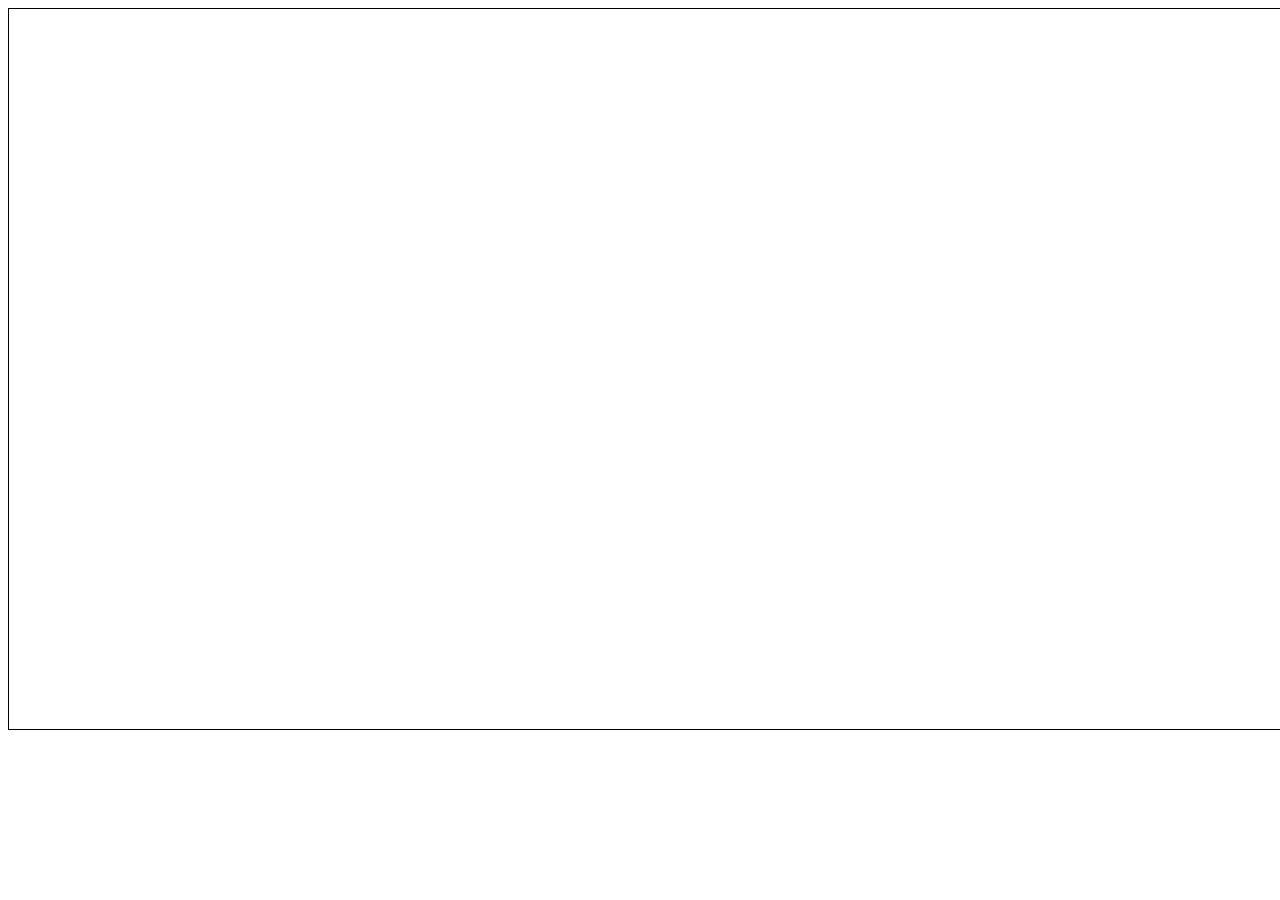
==== dvd/index.html @ cef07799 "saving this here for later" ====
<!doctype html>
<html lang="en">

<head>
  <meta charset="utf-8">
  <title>poopthing</title>
  <style>
    html {
      background-color: rgba(128, 111, 126, 0);
    }
  </style>
</head>

<body onload="init()">
  <script>
    function init() {
      console.log("script loaded")
      assign_trash();
    }

    function log(d) {
      console.log("poop:", d);
    }

    function rng(min, max) {
      return Math.floor(Math.random() * (max - min)) + min;
    }

    // globals
    const d_mode = true;
    var c, ctx, img, safe_x, safe_y;
    var x, y;
    var right = true;
    var down = true;

    function assign_trash() {
      var d_ctx_tries = 0;
      while (c == null && ctx == null) {

        c = document.getElementById("canv");
        ctx = c.getContext("2d");
        if (d_mode) {
          d_ctx_tries++
          log("attempted to get context..")
        }
      }
      if (d_mode) {
        log(`got context after ${d_ctx_tries} attempt(s)`)
      }
      safe_x = c.width - 128;
      safe_y = c.height - 128;
      img = create_image("k.png");
      window.requestAnimationFrame(draw);
    }

    function clear() {
      ctx.clearRect(0, 0, canv.width, canv.height);
    }

    function draw() {
      detect_collision();
      clear();
      ctx.drawImage(img, x, y, 128, 128);
      window.requestAnimationFrame(draw);
    }

    function detect_collision() {
      // cancer pls dont read
      // if you judge pls do better
      if (x <= 0) {
        right = true;
      }
      if (x >= safe_x) {
        right = false;
      }
      if (y <= 0) {
        down = true;
      }
      if (y >= safe_y) {
        down = false;
      }

      // just negate?
      let step = 2;
      if (right) x += step;
      if (down) y += step;
      if (!right) x -= step;
      if (!down) y -= step;
    }

    function create_image(path) {
      var img = new Image();
      img.addEventListener("load", () => {
        ctx.imageSmoothingEnabled = true;
        x = rng(2, safe_x - 2);
        y = rng(2, safe_y - 2);
        ctx.drawImage(img, x, y, 128, 128);
      });
      img.src = path;
      return img
    }
  </script>
  <!-- <script src="res/js/canvas.js"></script>
    THIS WAS HERE BUT EMBEDDING FOR EASIER SHARING/DEPLOYMENT
  -->
  <div id="main_div">
    <canvas id="canv" width="1280" height="720" style="border:1px solid black;"></canvas>
  </div>
</body>

</html>
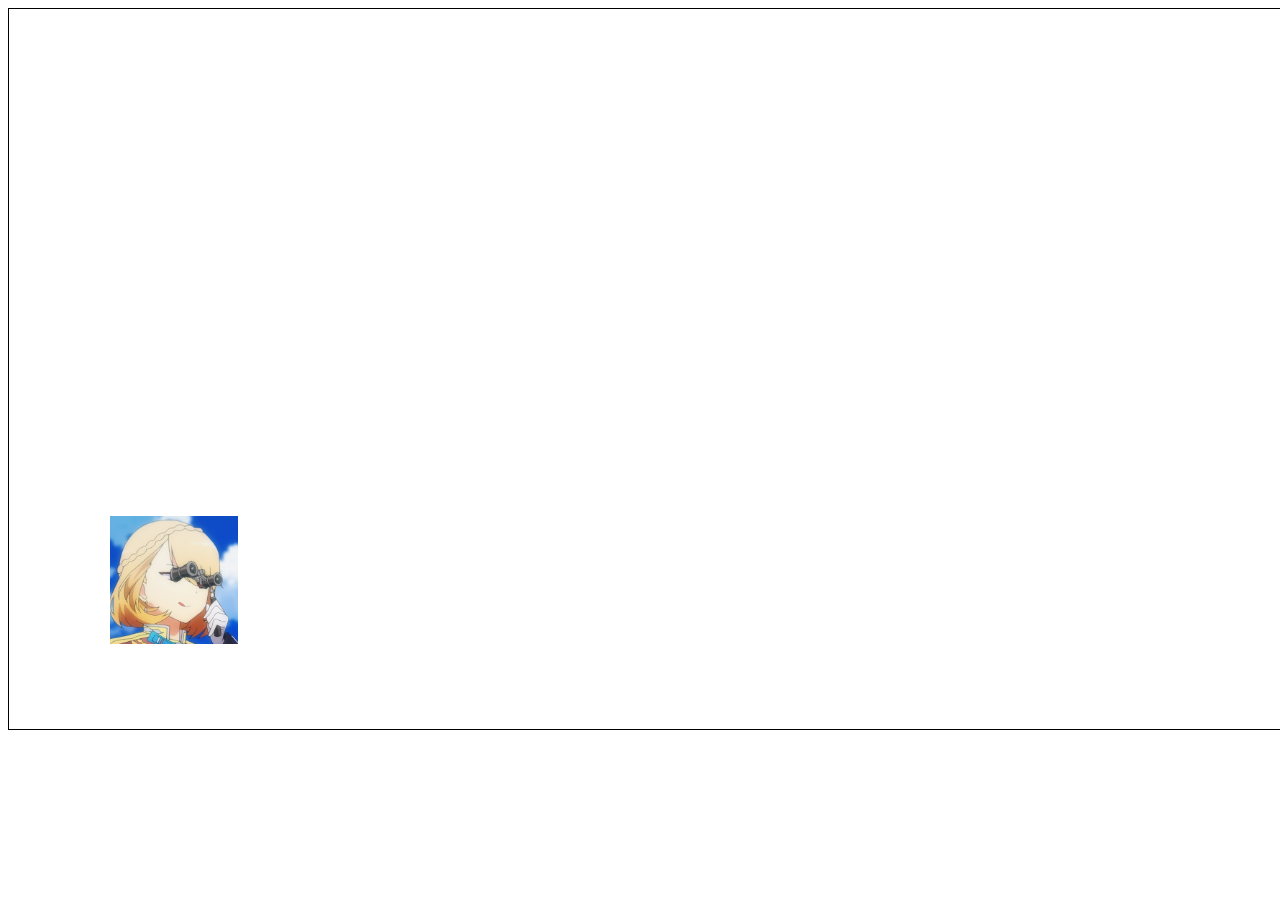
==== commit 8d969f8c: "Update index.html" ====
(no text change in the page or its own stylesheets)
